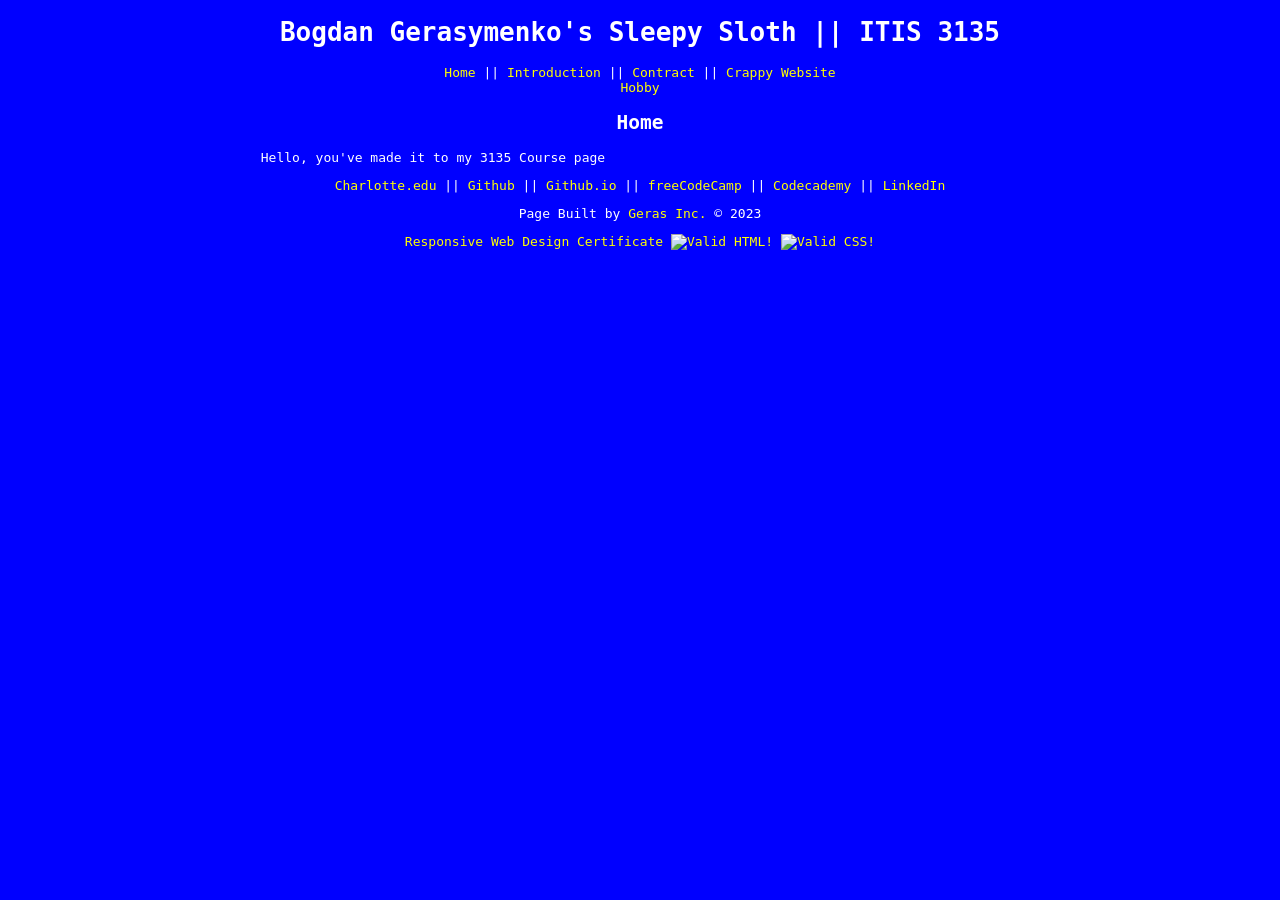
==== itis3135/index.html @ 87584797 "Update index.html" ====
<!DOCTYPE html>
<html lang="en">
<head>
    <meta charset="UTF-8">
    <meta name="viewport" content="width=device-width, initial-scale=1.0">
    <title>Bogdan Gerasymenko Sleepy Sloth || ITIS 3135 Home</title>
    <link rel="stylesheet" href="styles/default.css">
    <script src="https://lint.page/kit/4d0fe3.js" crossorigin="anonymous"></script>
</head>
<body>
    <header>
        <h1> Bogdan Gerasymenko's Sleepy Sloth || ITIS 3135</h1>
        <nav>
            <a href="./">Home</a>
            ||
            <a href="introduction.html">Introduction</a>
            ||
            <a href="contract.html">Contract</a>
            ||
            <a href="stuff/index.html">Crappy Website</a>
        </nav>
        <nav>
            <a href="https://webpages.charlotte.edu/bgerasym/itis3135/hobby/#">Hobby</a>
        </nav>
    </header>
    <main>
        <h2>Home</h2>
        <p>Hello, you've made it to my 3135 Course page</p>
    </main>
    <footer>
        <nav>
            <a href="https://webpages.charlotte.edu/bgerasym/">Charlotte.edu</a>
            ||
            <a href="https://github.com/801297076">Github</a>
            ||
            <a href="https://github.com/801297076/801297076.github.io">Github.io</a>
            ||
            <a href="https://www.freecodecamp.org/Bogdan_Gerasymenko">freeCodeCamp</a>
            ||
            <a href="https://www.codecademy.com/profiles/Bogdan_Gerasymenko">Codecademy</a>
            ||
            <a href="https://www.linkedin.com/in/bogdan-gerasymenko/">LinkedIn</a>
        </nav>
        <p>Page Built by <a href="geras-inc.com/index.html">Geras Inc. </a>&copy; 2023</p>

        <a href="https://www.freecodecamp.org/certification/Bogdan_Gerasymenko/responsive-web-design">Responsive Web Design Certificate</a>
        
        <a href="https://validator.w3.org/check?uri=referer" id="validation_link_html">
            <img style="border:0;width:88px;height:31px" src="https://mytienhoang.github.io/itis3135/z_archives/html_validation.png" alt="Valid HTML!">
        </a>

        <a href="https://jigsaw.w3.org/css-validator/check/referer" id="validation_link_css">
            <img style="border:0;width:88px;height:31px" src="https://jigsaw.w3.org/css-validator/images/vcss" alt="Valid CSS!">
        </a>

    </footer>
</body>
<script>
    document.getElementById("validation_link_html").setAttribute("href","https://validator.w3.org/check?uri=" + location.href);
    document.getElementById("validation_link_css").setAttribute("href","https://jigsaw.w3.org/css-validator/validator?uri=" + location.href);
</script>
</html>
---- itis3135/styles/default.css ----
body
{
    background-color: blue;
    text-align: center;
    color: white;
    font-family: monospace;
}

a
{
    color: yellow;
    text-decoration: none;
}

a:hover
{
    color: aquamarine;
}

main
{
    text-align: left;
    margin-left: 20%;
    margin-right: 20%;
}

h2
{
    text-align: center;
}

img {
    width: 70%;
}

figure{
    text-align: center;
    font-style:italic;
}
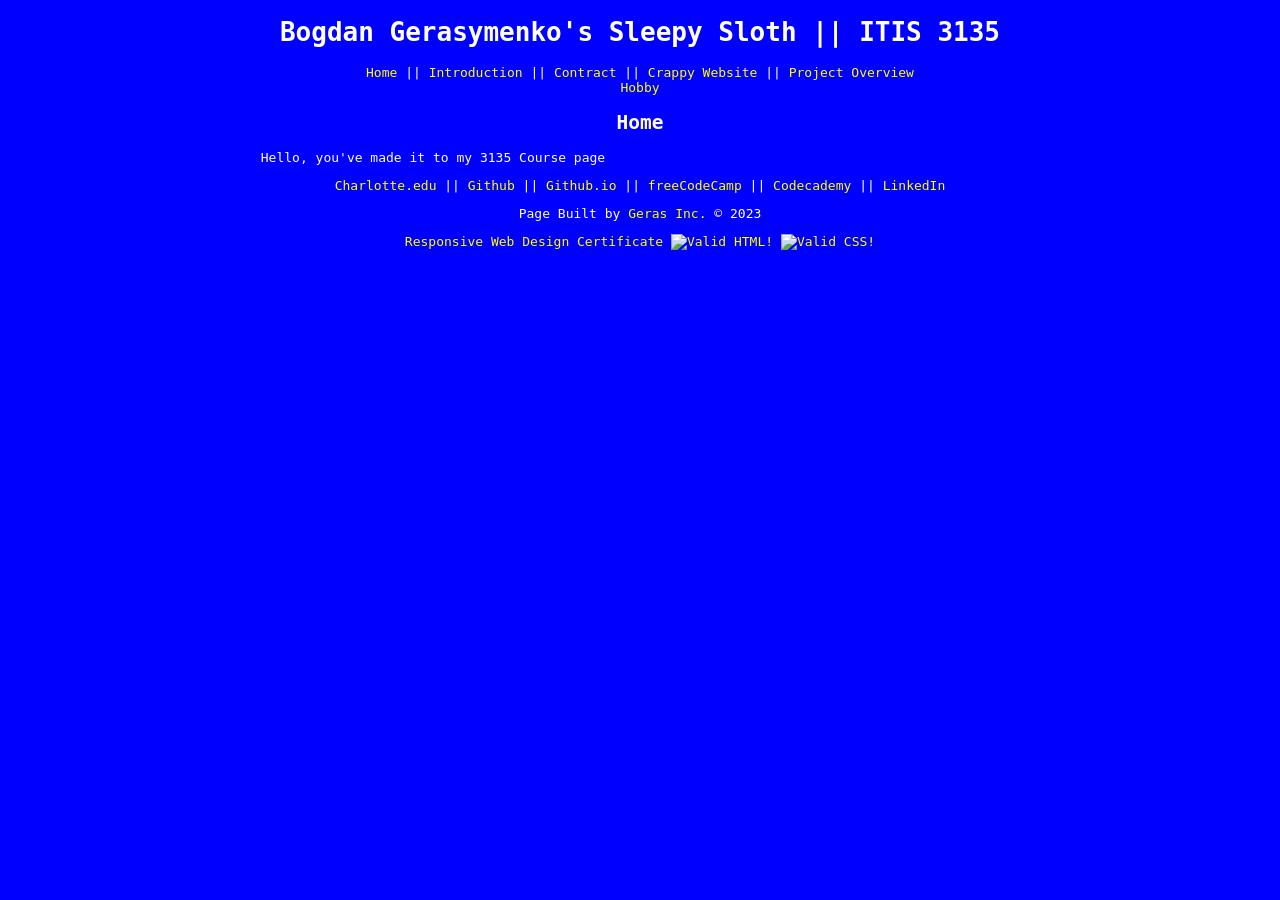
==== commit ab4ebd36: "Update index.html" ====
--- a/itis3135/index.html
+++ b/itis3135/index.html
@@ -18,6 +18,8 @@
             <a href="contract.html">Contract</a>
             ||
             <a href="stuff/index.html">Crappy Website</a>
+            ||
+            <a href="project_overview.html">Project Overview</a>
         </nav>
         <nav>
             <a href="https://webpages.charlotte.edu/bgerasym/itis3135/hobby/#">Hobby</a>
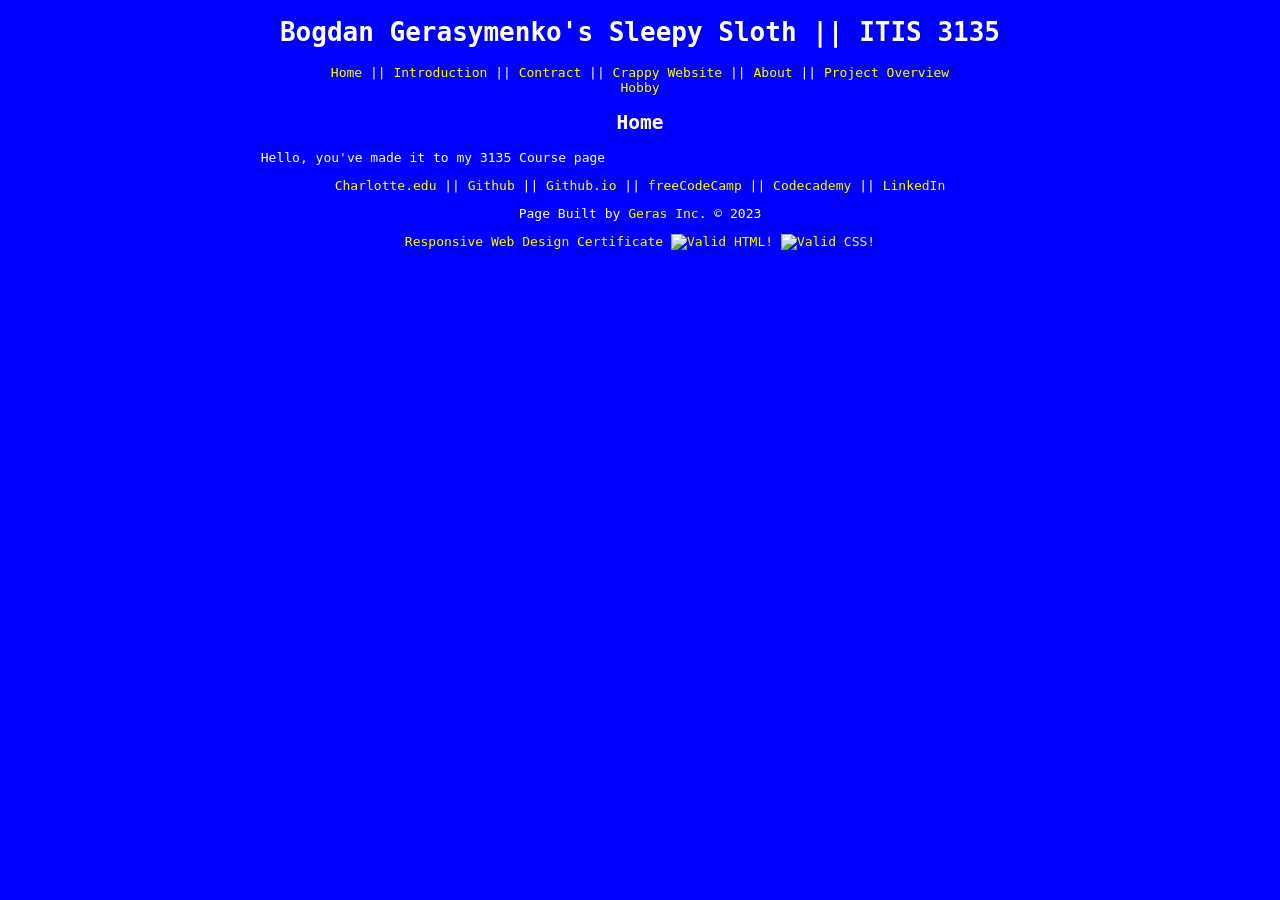
==== commit 2d5cf05d: "push" ====
--- a/itis3135/index.html
+++ b/itis3135/index.html
@@ -18,6 +18,8 @@
             <a href="contract.html">Contract</a>
             ||
             <a href="stuff/index.html">Crappy Website</a>
+            ||
+            <a htef="madpill.com/about.html">About</a>
             ||
             <a href="project_overview.html">Project Overview</a>
         </nav>
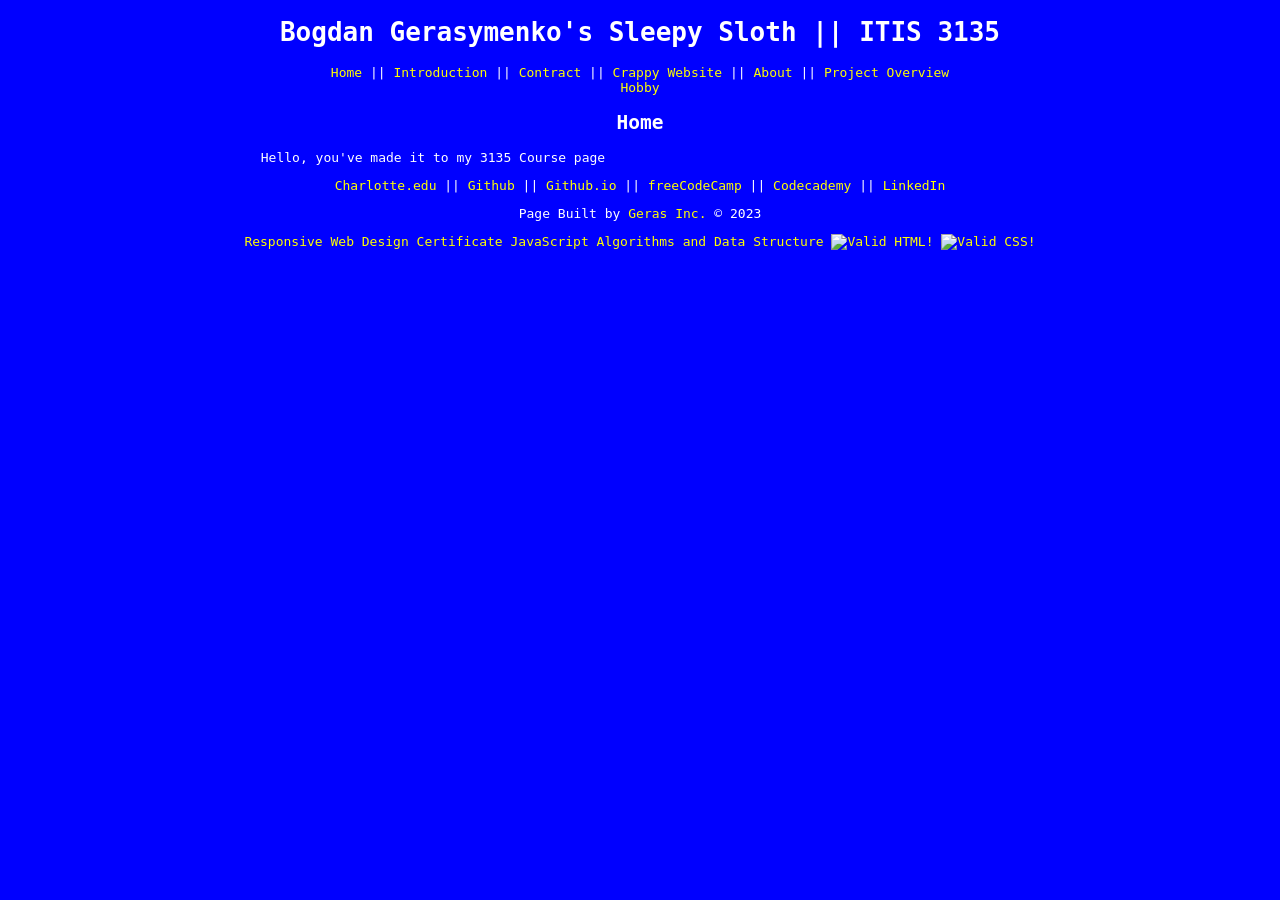
==== commit 76686437: "Update index.html" ====
--- a/itis3135/index.html
+++ b/itis3135/index.html
@@ -19,7 +19,7 @@
             ||
             <a href="stuff/index.html">Crappy Website</a>
             ||
-            <a htef="madpill.com/about.html">About</a>
+            <a href="madpill.com/about.html">About</a>
             ||
             <a href="project_overview.html">Project Overview</a>
         </nav>
@@ -48,6 +48,9 @@
         <p>Page Built by <a href="geras-inc.com/index.html">Geras Inc. </a>&copy; 2023</p>
 
         <a href="https://www.freecodecamp.org/certification/Bogdan_Gerasymenko/responsive-web-design">Responsive Web Design Certificate</a>
+
+        <a href="https://www.freecodecamp.org/certification/Bogdan_Gerasymenko/javascript-algorithms-and-data-structures-v8">JavaScript Algorithms and Data Structure</a>
+
         
         <a href="https://validator.w3.org/check?uri=referer" id="validation_link_html">
             <img style="border:0;width:88px;height:31px" src="https://mytienhoang.github.io/itis3135/z_archives/html_validation.png" alt="Valid HTML!">
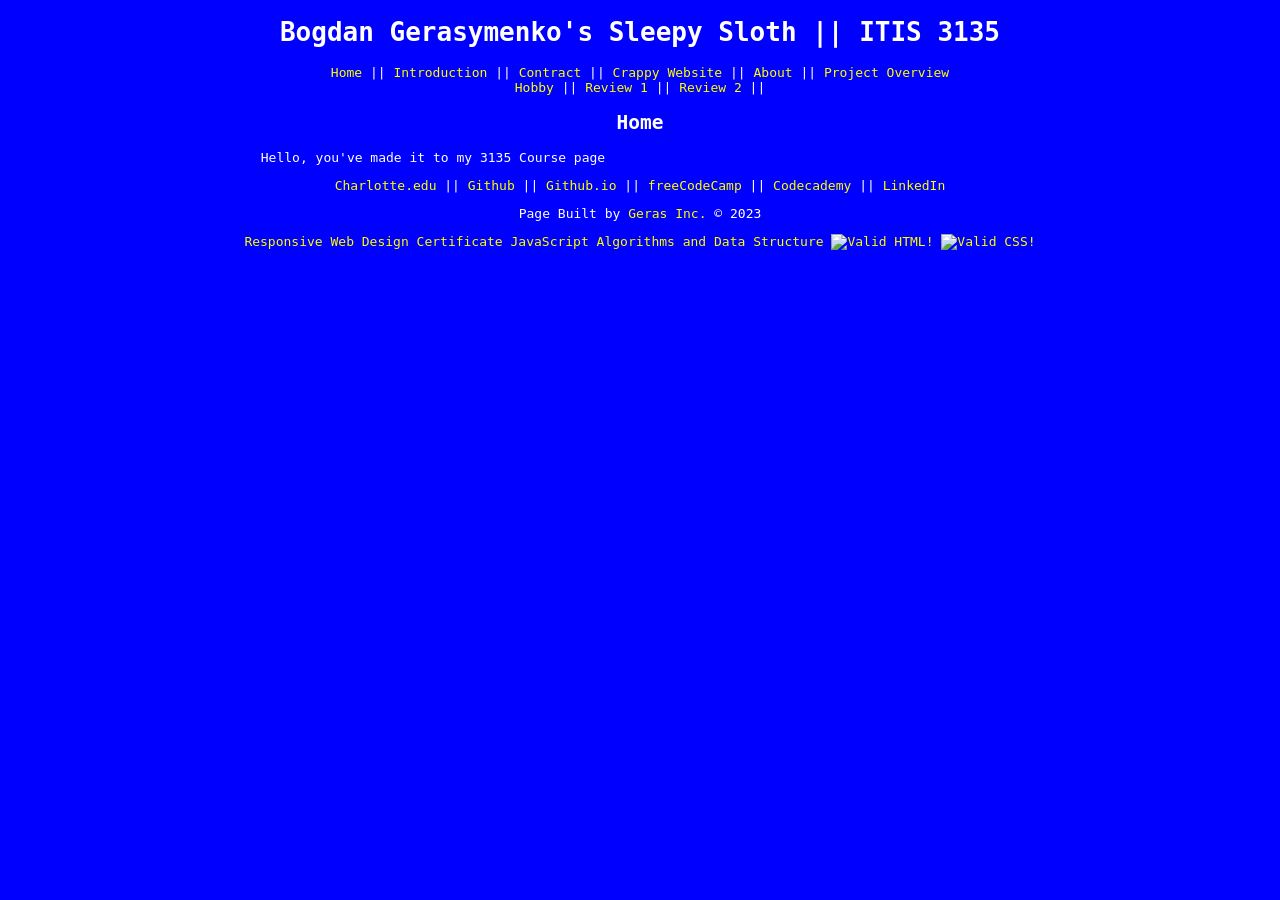
==== commit 5911fdf2: "Update index.html" ====
--- a/itis3135/index.html
+++ b/itis3135/index.html
@@ -25,6 +25,11 @@
         </nav>
         <nav>
             <a href="https://webpages.charlotte.edu/bgerasym/itis3135/hobby/#">Hobby</a>
+            ||
+            <a href="review1.html">Review 1</a>
+            ||
+            <a href="review2.html">Review 2</a>
+            ||
         </nav>
     </header>
     <main>
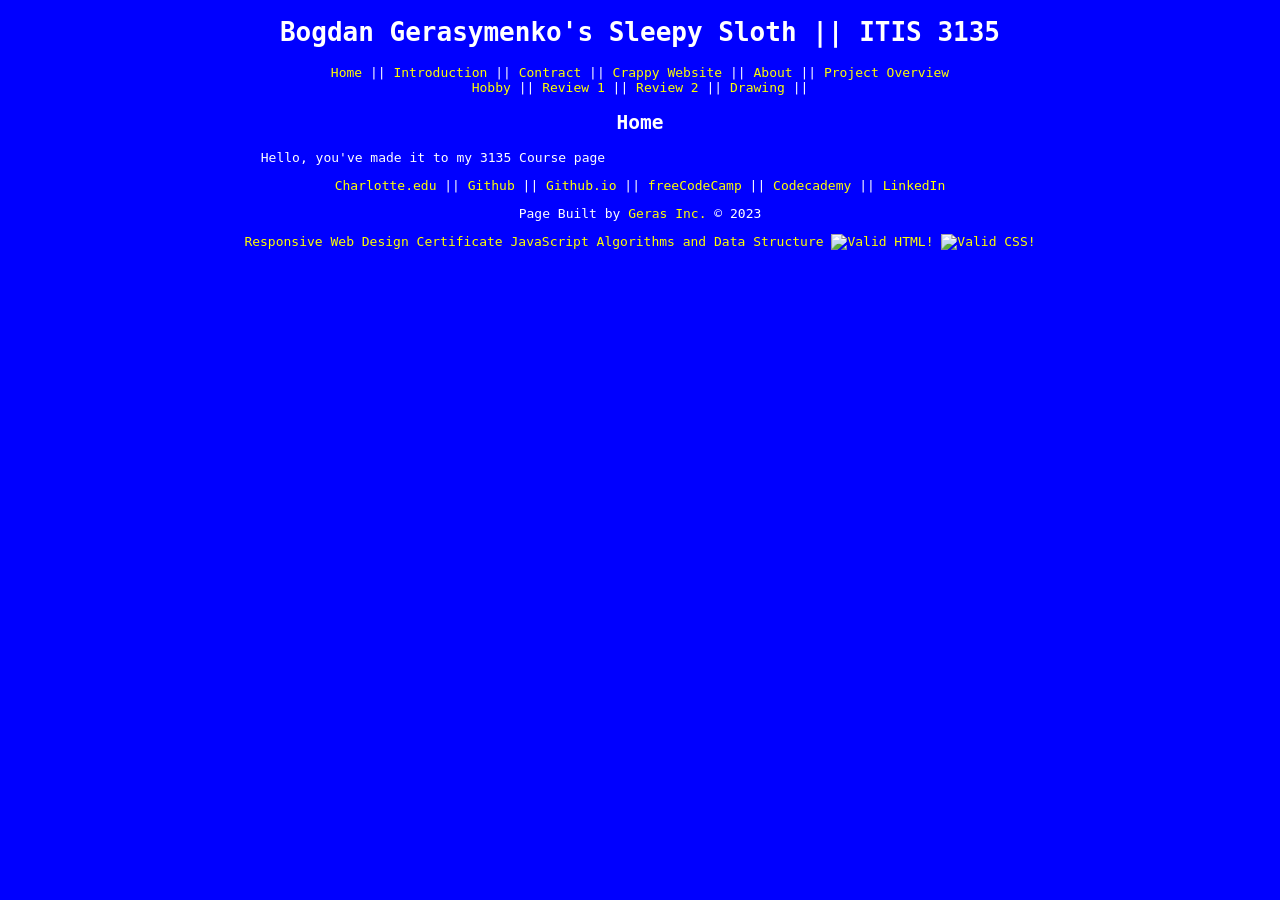
==== commit b4f9650a: "m" ====
--- a/itis3135/index.html
+++ b/itis3135/index.html
@@ -29,6 +29,8 @@
             <a href="review1.html">Review 1</a>
             ||
             <a href="review2.html">Review 2</a>
+            ||
+            <a href="drawing.html">Drawing</a>
             ||
         </nav>
     </header>
